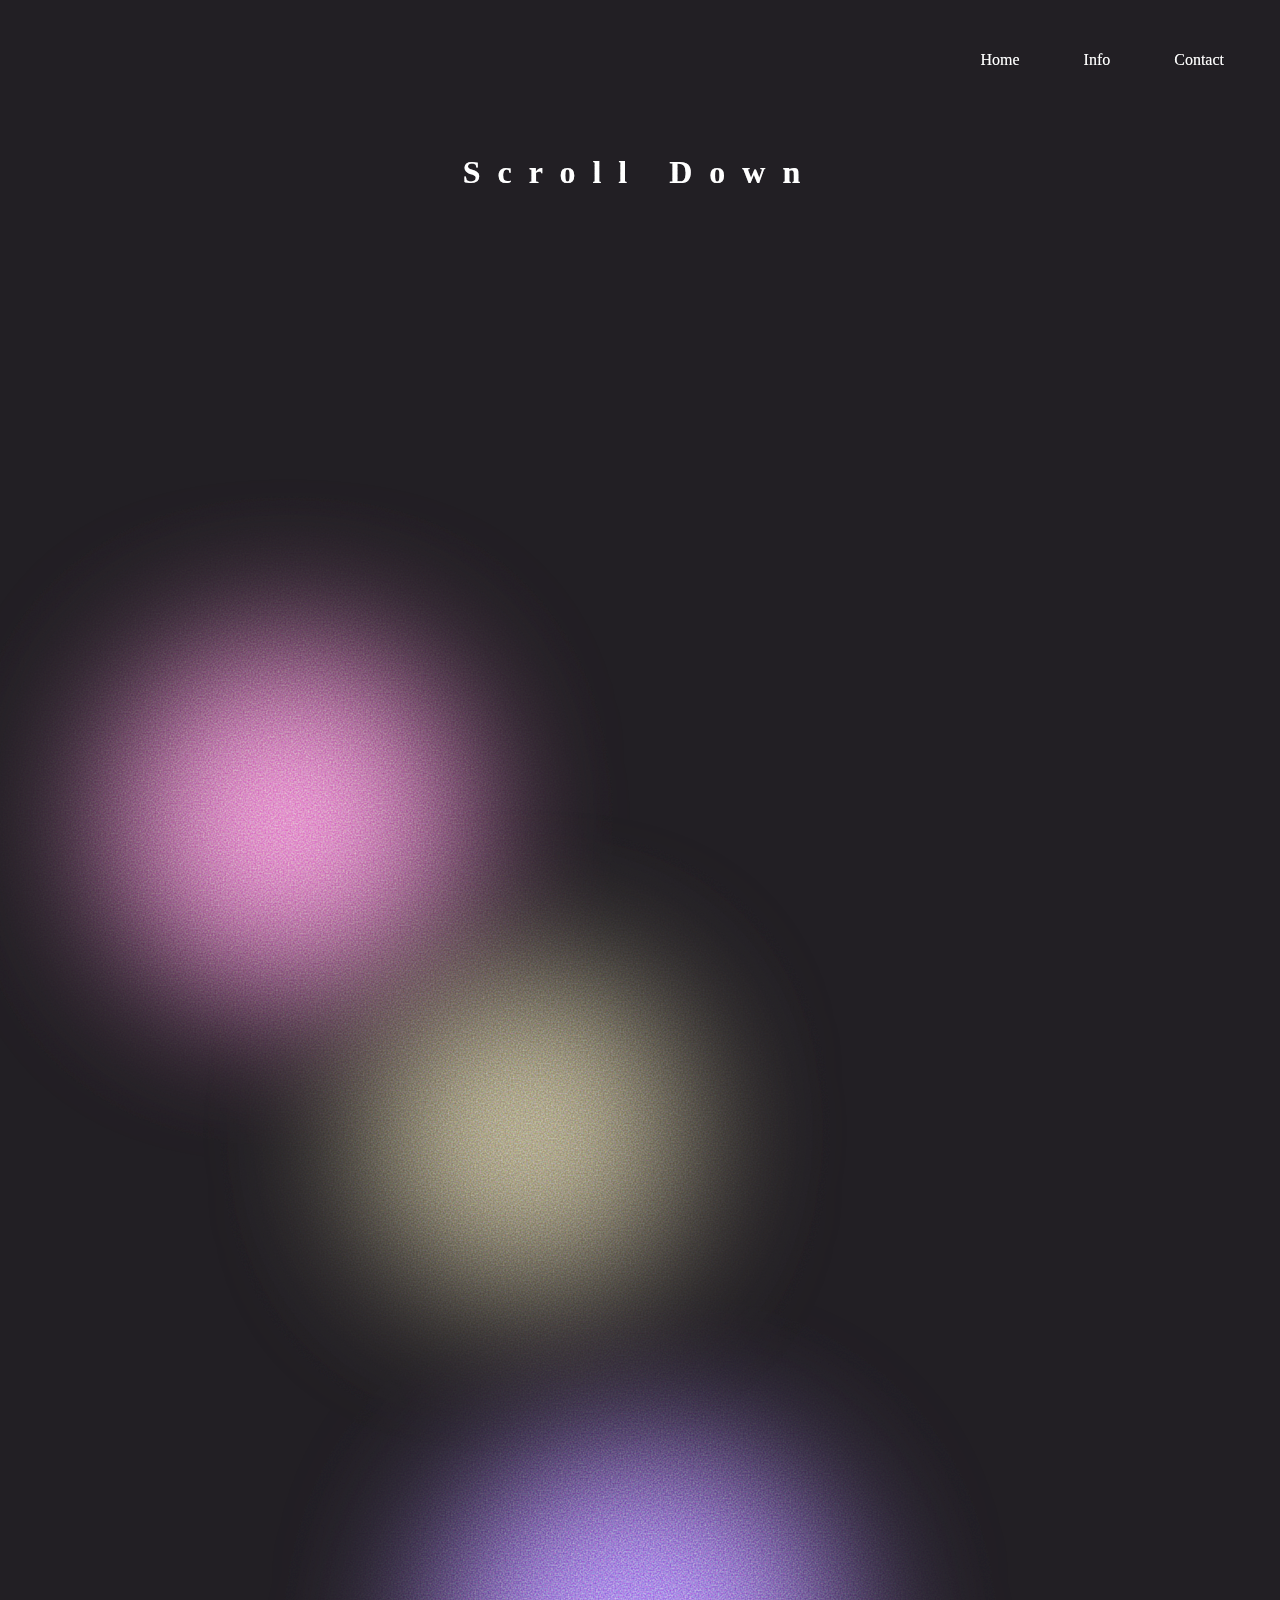
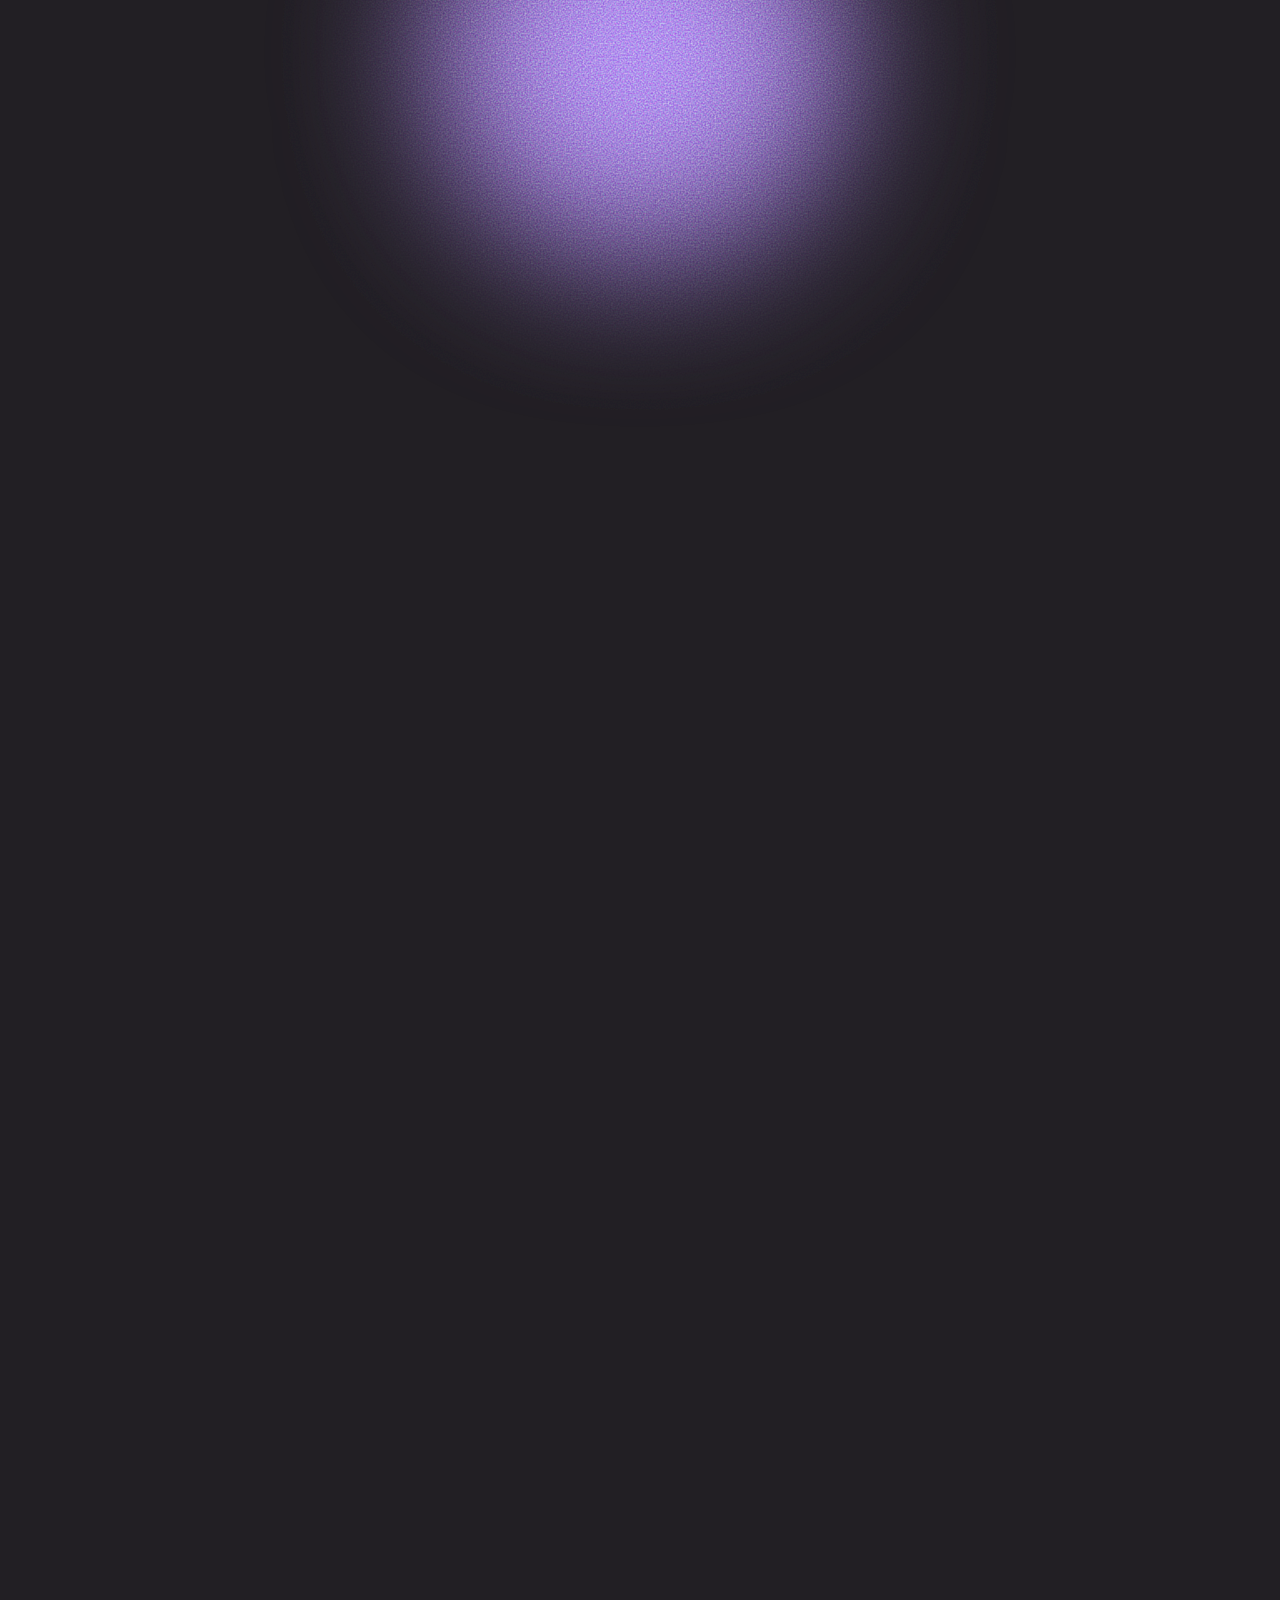
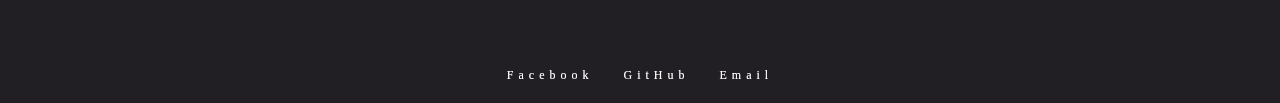
==== projects.html @ b5c73700 "final changes" ====
<!DOCTYPE html>
<html lang="en">
<head>
    <meta charset="UTF-8">
    <meta name="viewport" content="width=device-width, initial-scale=1.0">
    <title>Mardelito's Portfolio</title>
    <link rel="stylesheet" href="style.css" type="text/css">
</head>
<body>
    <svg>
        <filter id="noiseFilter">
            <feTurbulence type="fractalNoise" baseFrequency="0.6" stitchTiles="stitch" />
            <feColorMatrix in="colorNoise" type="matrix" values="1 0 0 0 0 0 1 0 0 0 0 0 1 0 0 0 0 0 1 0" />
            <feComposite operator="in" in2="SourceGraphic" result="monoNoise" />
            <feBlend in="SourceGraphic" in2="monoNoise" mode="screen" />
        </filter>
    </svg>

    <div class="nav">
        <div class="menu">
            <a href="index.html"><p>Home</p></a>
            <a href="index.html#info"><p>Info</p></a>
            <a href="#contacts"><p>Contact</p></a>
        </div>
    </div> 

    <header>
        <h1 class="headtxt">Scroll Down</h1>
    </header>

    <section class="projects-section">

        <div class="container">
            <div class="logo">
                <img src="assets/javaandroid.png" alt="Logo">
            </div>
            <div class="project-content">
                <h1 class="project-title">Java Calculator</h1>
                <div class="project-info">
                    <p>The mobile Java calculator was my first real big application, developed using Android Studio (Lollipop version). Its purpose was to create a basic calculator that could perform simple arithmetic operations like addition, subtraction, multiplication, and division. This project introduced me to Android development, where I learned to handle user inputs, design a user interface, and understand the structure of Android applications. Although I had no prior experience in Java, having previously worked with Lua for game modifications, I managed to overcome the challenges of transitioning to a new programming language and platform. Despite the difficulties, the project gave me valuable hands-on experience in mobile app development and boosted my confidence in problem-solving and coding.</p>
                </div>
                <div class="link">
                    <a href="https://github.com/mGo08/GO_CALCULATOR" target="_blank">GitHub</a>
                </div>
            </div>
        </div>

        <div class="container">
            <div class="logo">
                <img src="assets/javaandroid.png" alt="Logo">
            </div>
            <div class="project-content">
                <h1 class="project-title">Wage Calculator</h1>
                <div class="project-info">
                    <p>
                        The wage calculator project was designed to calculate employee wages based on hours worked, pay rates, and overtime. Its purpose was to provide a tool for accurate wage computation, taking into account regular hours, overtime, and potential deductions. The app aimed to simplify the process of calculating wages for different scenarios while ensuring that all factors, like overtime rates, were correctly implemented.</p>
                </div>
                <div class="link">
                    <a href="https://github.com/mGo08/Go_WageCalc" target="_blank">GitHub</a>
                </div>
            </div>
        </div>

        <div class="container">
            <div class="logo">
                <img src="assets/javaandroid.png" alt="Logo">
            </div>
            <div class="project-content">
                <h1 class="project-title">Multi Calculator</h1>
                <div class="project-info">
                    <p>The multi-level calculator project, developed using Android Java, was designed to handle a wider range of mathematical operations, including addition, subtraction, multiplication, division, and parentheses for managing the order of operations. Its purpose was to provide a more advanced calculator that could perform multi-step calculations accurately, following the correct order of precedence for mathematical expressions. The app aimed to enhance user experience with a clean interface while ensuring that all operations and functionalities were properly implemented and easy to use.</p>
                </div>
                <div class="link">
                    <a href="https://github.com/mGo08/Go_MultiCalc" target="_blank">GitHub</a>
                </div>
            </div>
        </div>

        <div class="container">
            <div class="logo">
                <img src="assets/c.png" alt="Logo">
            </div>
            <div class="project-content">
                <h1 class="project-title">BMI Calculator</h1>
                <div class="project-info">
                    <p>The BMI calculator project, developed using C++, is designed to calculate an individual's Body Mass Index (BMI) based on their weight and height. The purpose of the app is to provide a simple and effective way for users to assess whether they are within a healthy weight range by calculating their BMI and providing feedback on the result. It takes the user's weight in kilograms and height in meters, performs the necessary calculations, and outputs the BMI value along with a category such as underweight, normal weight, overweight, or obese. This project helps strengthen skills in basic arithmetic operations, input handling, and output formatting in C++.</p>
                </div>
                <div class="link">
                    <a href="https://github.com/mGo08/BMIcal-Project" target="_blank">GitHub</a>
                </div>
            </div>
        </div>

        <div class="container">
            <div class="logo">
                <img src="assets/python.png" alt="Logo">
            </div>
            <div class="project-content">
                <h1 class="project-title">SecurePassPro</h1>
                <div class="project-info">
                    <p>
                    SecurePassPro is a password generator and manager designed to help users create and store secure passwords. The app offers three levels of password generation: weak, medium, and strong, allowing users to choose the level of security based on their needs. Once a password is generated, it can be saved to a file for easy retrieval and management. The purpose of SecurePassPro is to provide a simple, reliable solution for creating strong, unique passwords while keeping them safely stored in a file, reducing the risk of security breaches and simplifying password management for users.</p>
                </div>
                <div class="link">
                    <a href="https://github.com/mGo08/SSP-SecurePassPro" target="_blank">GitHub</a>
                </div>
            </div>
        </div>

        <div class="container">
            <div class="logo">
                <img src="assets/javaintellij.png" alt="Logo">
            </div>
            <div class="project-content">
                <h1 class="project-title">Brew Academy</h1>
                <div class="project-info">
                    <p>Brew Academy is an app designed to streamline the recruitment process for coffee shops by offering a quick and efficient way to assess potential candidates. It functions as a test application where employers can create questions with multiple-choice answers, and candidates can respond within the app. It also features a drag-and-drop interface for ingredients, allowing users to match or place ingredients correctly, simulating real-world coffee preparation tasks. The app includes a database to store all candidates' scores, which can be saved to a file for easy reference and management. The purpose of Brew Academy is to simplify the hiring process by providing an effective platform for evaluating candidates' skills and knowledge while maintaining organized records of their performance.</p>
                </div>
                <div class="link">
                    <a href="https://github.com/mGo08/BrewAcademy_DEMO" target="_blank">GitHub</a>
                </div>
            </div>
        </div>

        <div class="container">
            <div class="logo">
                <img src="assets/javaintellij.png" alt="Logo">
            </div>
            <div class="project-content">
                <h1 class="project-title">Vehicle Rental Management Service</h1>
                <div class="project-info">
                    <p>
                        Vehicle Rental Management Services is an app designed to streamline the entire process of renting cars, helping staff manage rentals more effectively. The app features a sleek and modern user interface that allows staff to easily track car availability, rental status, and due dates. It also includes features for storing and managing maintenance schedules, ensuring that cars in maintenance are properly tracked. Additionally, the app generates invoices for each rental transaction. The purpose of the app is to simplify car rental operations, improve efficiency in managing inventory, and provide a seamless experience for both staff and customers.</p>
                </div>
                <div class="link">
                    <a href="https://github.com/mGo08/VRMS" target="_blank">GitHub</a>
                </div>
            </div>
        </div>

        <div class="container">
            <div class="logo">
                <img src="assets/python.png" alt="Logo">
            </div>
            <div class="project-content">
                <h1 class="project-title">Python Tokenizer</h1>
                <div class="project-info">
                    <p>Tokenizer is a program developed in Python, utilizing customtkinter for its user interface and Pillow for loading images. It was created as part of the course CS121 - Programming Languages and was developed by Angela Nareen Bernales, Mc Curvin Royeras, and Mardelito Go. The purpose of this program is to analyze and tokenize strings of text by categorizing them into various types such as alphanumerics, special characters, and delimiters like the colon (:). Users can input text into the simple UI, and after clicking the 'Tokenize' button, the program processes the input and displays the results in the token and granular sections.</p>
                </div>
                <div class="link">
                    <a href="https://github.com/mGo08/Bernales-Royeras-Go-A222" target="_blank">GitHub</a>
                </div>
            </div>
        </div>
    
    </section>
    
    <div class="blob_container">
        <div class="purple blob"></div>
        <div class="pink blob"></div>
        <div class="yellow blob"></div>
    </div>

    <footer id="contacts">
        <ul>
            <li><a href="https://www.facebook.com/mj.tutorgo" target="_blank">Facebook</a></li>
            <li><a href="https://github.com/mGo08" target="_blank">GitHub</a></li>
            <li><a href="mailto:your-mGO@mcm.edu.ph">Email</a></li>
        </ul>
    </footer>

    <script src="script.js"></script>

</body>
</html>
---- style.css ----
/* Index style */
.header {
    display: flex;
    flex-direction: column;
    justify-content: center;
    align-items: center;
    font-family: 'PPThin';
    height: 100vh;
    letter-spacing: 5px;
}

.header h2 {
    font-family: 'PPThin';
    font-size: 15px;
}

.section {
    height: 100%;
    padding: 5rem;
    font-size: 25px;
    text-align: center;
}

.section_paragraph {
    margin: 1rem 0;
    transform: translateY(20px);
    opacity: 0;
    transition: opacity 2s ease, transform 2s ease;
}

.section_paragraph--visible {
    transform: translateY(0);
    opacity: 1;
}

/* Project style */
.headtxt {
    display: flex;
    justify-content: center;
    align-items: center;
    font-family: 'PPThin';
    letter-spacing: 17px;
    margin-bottom: 20px;
}

.container {
    display: flex;
    align-items: center;
    gap: 20px;
    border: 2px solid #ddd;
    border-radius: 30px;
    margin: 30px auto;
    padding: 20px;
    width: 150%;
    max-width: 1700px;
    box-sizing: border-box;
    overflow: hidden;
    opacity: 1;
    transform: translateY(0);
    transition: opacity 1s ease, transform 1s ease;
}

.container:hover {
    background-color: #6900af2f; /* Change to desired hover background color */
}

.logo img {
    max-width: 300px; /* Adjust size */
    height: auto; /* Maintain aspect ratio */
    border-radius: 15px;
}

.project-title {
    font-family: 'PPBook';
    font-size: 35px;
    text-align: left;
    margin-bottom: 20px;
}

.project-info {
    font-family: 'PPBook';
    text-align: justify;
    margin-bottom: 20px;
}

.link {
    display: flex;
    justify-content: left;
    padding: 0;
    margin: 0;
    list-style-type: none;
}

.link a {
    font-family: 'PPBook';
    letter-spacing: 5px;
    text-decoration: none;
    color: #ffffff;
    font-size: 12px;
    transition: 1s ease;
    margin: 0 15px; /* Add margin to space out links */
}

.link a:hover {
    color: #9d00e6;
}


/* main & design */
* {
    box-sizing: border-box;
    padding: 0;
    margin: 0;
}

@font-face {
    font-family: 'PPBold';
    src: url(font/ppneuemontreal-bold.woff);
}

@font-face {
    font-family: 'PPSemi';
    src: url(font/ppneuemontreal-semibolditalic.woff);
}

@font-face {
    font-family: 'PPThin';
    src: url(font/ppneuemontreal-thin.woff);
}

@font-face {
    font-family: 'PPBook';
    src: url(font/ppneuemontreal-book.woff);
}

body {
    max-width: 100vw;
    min-height: 100vh;
    margin: 0;
    color: white;
    background-color: rgb(34, 31, 36);
    font-family: 'PPBold';
    text-align: center;
    position: relative;
    filter: url(#noiseFilter);
    overflow: auto;
    user-select: none;
    -webkit-user-select: none;
}

#contacts {
    display: flex;
    flex-direction: row;
    justify-content: center;
    align-items: center;
    width: 100%;
    padding: 20px;
    text-align: center;
}

#contacts ul {
    display: flex;
    justify-content: center;
    padding: 0;
    margin: 0;
    list-style-type: none;
}

#contacts ul li {
    margin: 0 15px;
}

#contacts ul li a {
    font-family: 'PPBook';
    letter-spacing: 5px;
    text-decoration: none;
    color: #ffffff;
    font-size: 12px;
    transition: 1s ease;
}

#contacts ul li a:hover {
    color: #9d00e6;
}

.nav {
    display: flex;
    flex-direction: row;
    justify-content: flex-end;
    align-items: center;
    width: 120%;
    position: absolute;
    top: 40px;
    right: 40px;
}

.menu {
    display: flex;
    flex-direction: row;
    justify-content: flex-end;
    align-items: center;
    gap: 2em;
}

.menu a {
    color: #fff; 
    text-decoration: none;
    padding: 10px 15px;
    font-size: 16px;
    border: 1px solid transparent; 
    border-radius: 20px;
    transition: border 1s ease;
}

.menu a:hover {
    border: 1px solid #e683ff;
    color: #e683ff;
}

.container {
    opacity: 0;
    transition: opacity 3s ease;
}

.container--visible {
    opacity: 1;
}

.headtxt, .nav, .menu {
    opacity: 1;
    transform: translateY(0);
    transition: opacity 0.8s ease, transform 0.8s ease;
}

.headtxt--hidden, .nav--hidden, .menu--hidden {
    opacity: 0;
    transform: translateY(-20px);
}

.blob_container {
    position: absolute;
    top: 0;
    left: 0;
    z-index: -1;
    height: 100%;
    width: 100%;
    display: flex;
    justify-content: center;
    align-items: center;
    pointer-events: none;
}

.blob {
    border-radius: 50%;
    position: absolute;
    filter: blur(80px);
    animation: blobAnimation 8s infinite ease-in-out;
}

.purple {
    background-color: rgb(146, 77, 237);
    height: 30vw;
    width: 30vw;
    animation-delay: 0s;
}

.pink {
    background-color: #eb66ca;
    height: 25vw;
    width: 25vw;
    animation-delay: 2s;
    top: 20%;
    left: 10%;
}

.yellow {
    background-color: #b1a56f;
    height: 22vw;
    width: 22vw;
    animation-delay: 4s;
    top: 30%;
    left: 30%;
}

@keyframes blobAnimation {
    0% {
        transform: scale(1) translate(0, 0);
    }
    50% {
        transform: scale(1.5) translate(50px, 50px);
    }
    100% {
        transform: scale(1) translate(0, 0);
    }
}

/* Optional: Animation for the icon */
@keyframes bounce {
    0% { transform: translateY(0); }
    50% { transform: translateY(-10px); }
    100% { transform: translateY(0); }
}
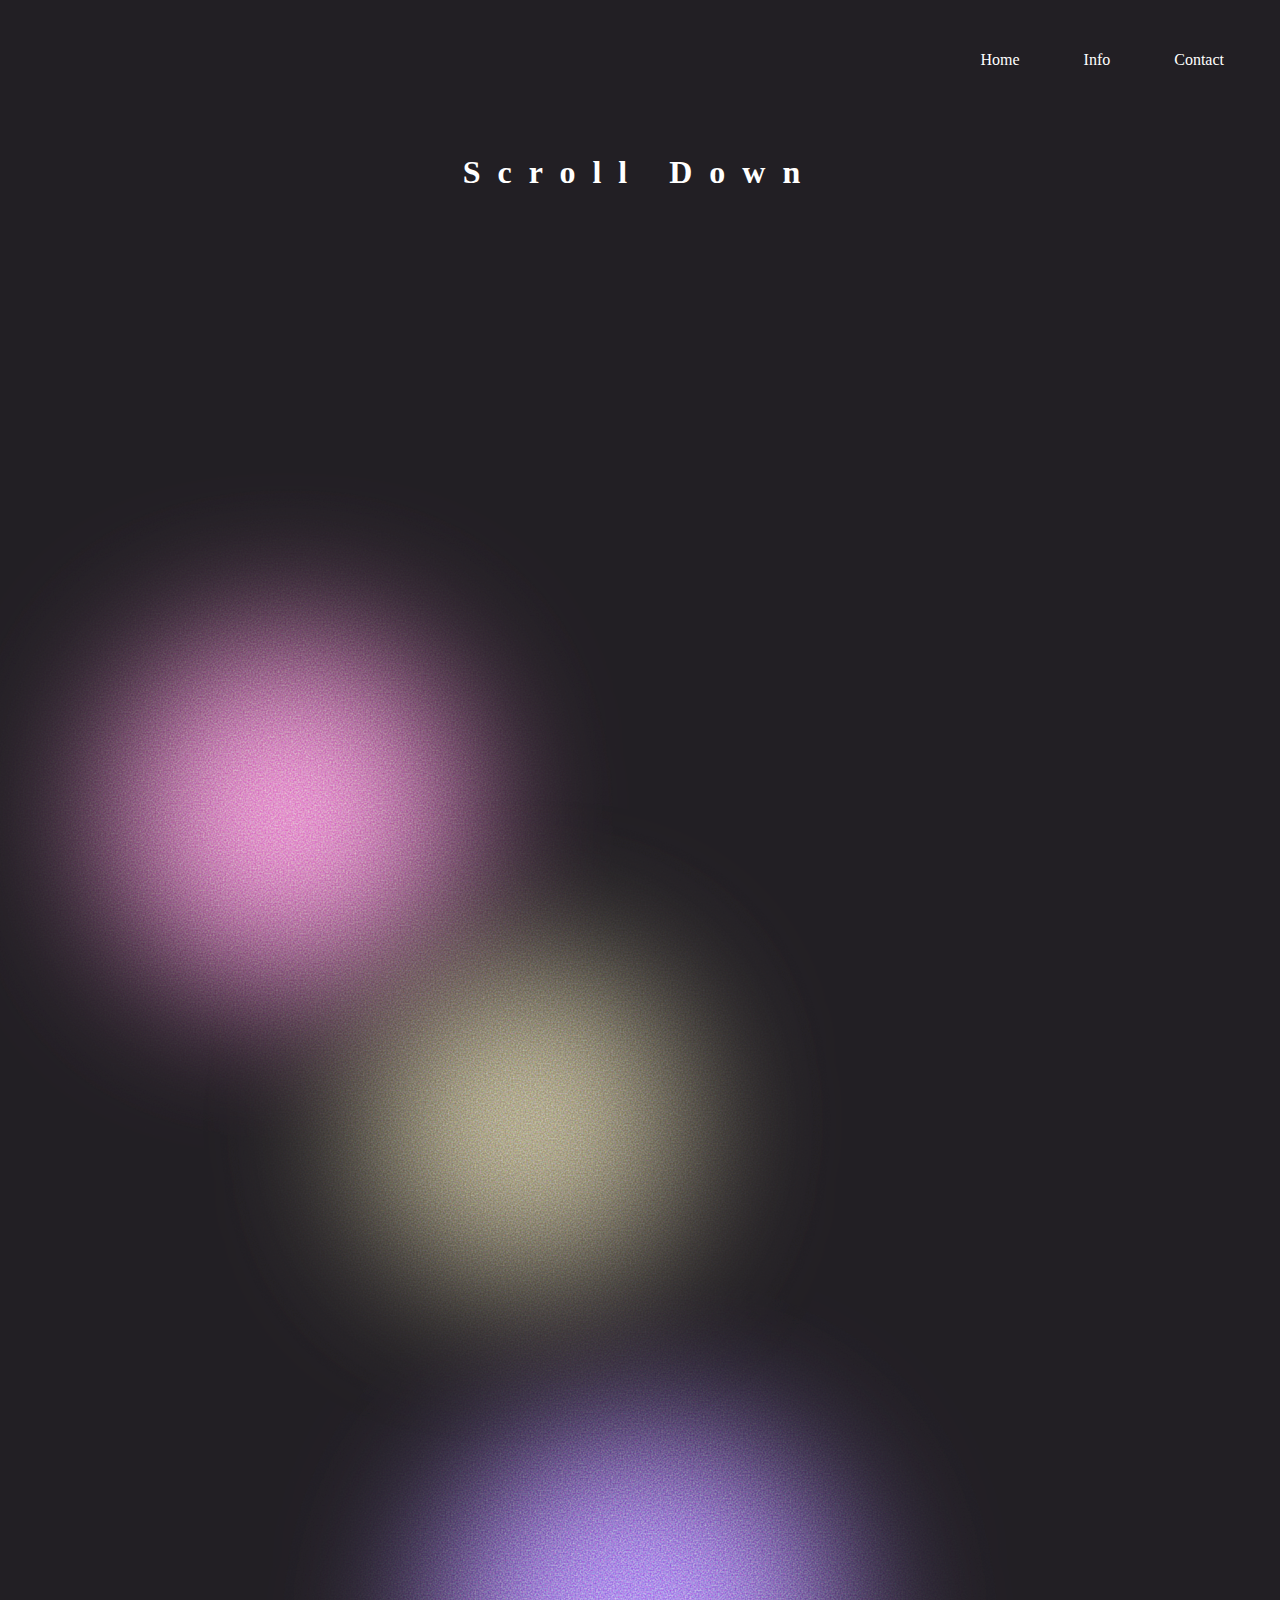
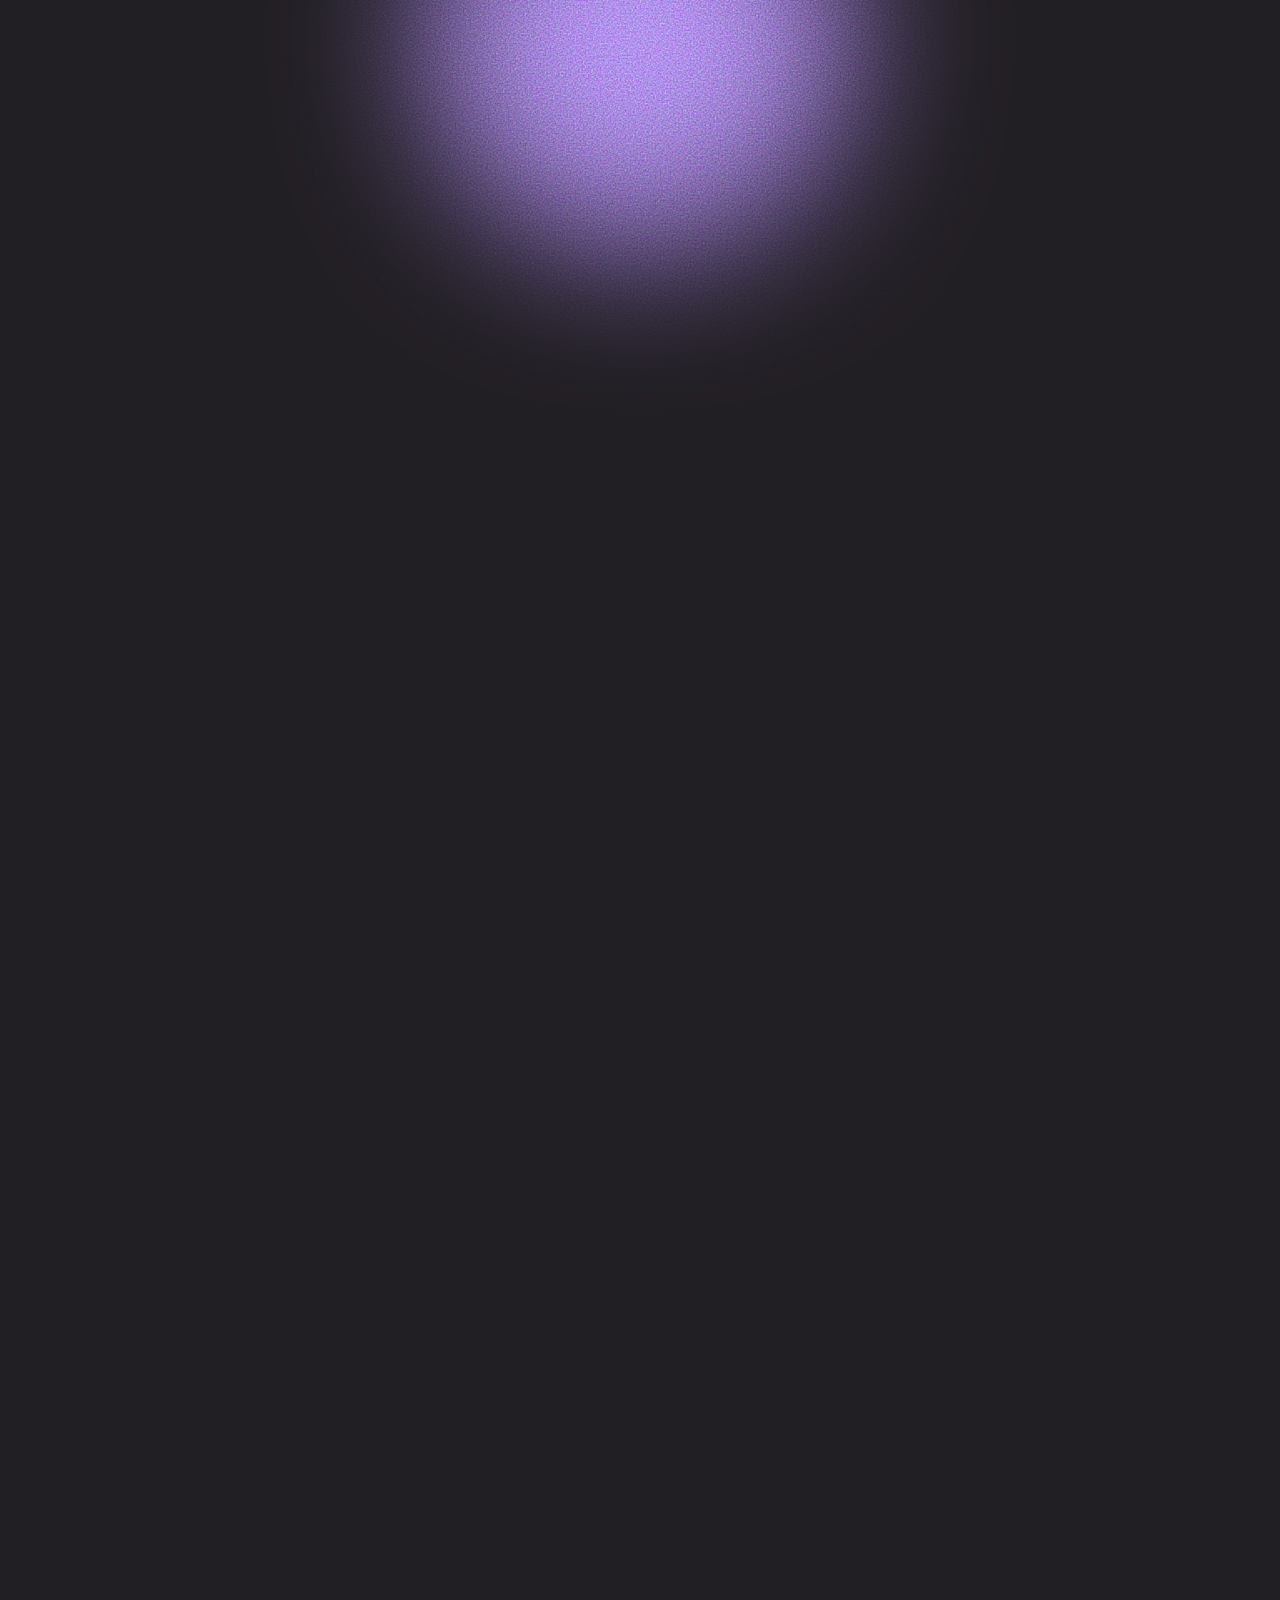
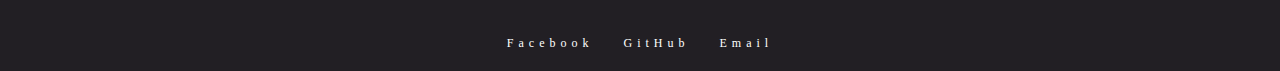
==== commit ff5af79c: "final push" ====
--- a/projects.html
+++ b/projects.html
@@ -22,7 +22,7 @@
             <a href="index.html#info"><p>Info</p></a>
             <a href="#contacts"><p>Contact</p></a>
         </div>
-    </div> 
+    </div>
 
     <header>
         <h1 class="headtxt">Scroll Down</h1>
@@ -155,10 +155,12 @@
     
     </section>
     
-    <div class="blob_container">
-        <div class="purple blob"></div>
-        <div class="pink blob"></div>
-        <div class="yellow blob"></div>
+    <div class="filter-element">
+        <div class="blob_container">
+            <div class="purple blob"></div>
+            <div class="pink blob"></div>
+            <div class="yellow blob"></div>
+        </div>
     </div>
 
     <footer id="contacts">
--- a/style.css
+++ b/style.css
@@ -1,4 +1,74 @@
-/* Index style */
+/* Main & Design */
+* {
+    box-sizing: border-box;
+    padding: 0;
+    margin: 0;
+}
+
+@font-face {
+    font-family: 'PPBold';
+    src: url(font/ppneuemontreal-bold.woff);
+}
+
+@font-face {
+    font-family: 'PPSemi';
+    src: url(font/ppneuemontreal-semibolditalic.woff);
+}
+
+@font-face {
+    font-family: 'PPThin';
+    src: url(font/ppneuemontreal-thin.woff);
+}
+
+@font-face {
+    font-family: 'PPBook';
+    src: url(font/ppneuemontreal-book.woff);
+}
+
+body {
+    max-width: 100vw;
+    min-height: 100vh;
+    margin: 0;
+    color: white;
+    background-color: rgb(34, 31, 36);
+    font-family: 'PPBold';
+    text-align: center;
+    position: relative;
+    overflow: auto;
+    user-select: none;
+    -webkit-user-select: none;
+}
+
+.filter-element {
+    position: absolute;
+    top: 0;
+    left: 0;
+    width: 100%;
+    height: 100%;
+    filter: url(#noiseFilter);
+    z-index: -1;
+}
+
+.circle {
+    height: 150px;
+    width: 150px;
+    position: absolute;
+    background-color: #a57153;
+    filter: blur(150px);
+    border-radius: 100px;
+  }
+
+  .one {
+    left: 0;
+    top: 0;
+  }
+  
+  .two {
+    bottom: 0;  
+    right: 0;
+  }
+  
+/* Header Styles */
 .header {
     display: flex;
     flex-direction: column;
@@ -9,31 +79,61 @@
     letter-spacing: 5px;
 }
 
-.header h2 {
+.header h3 {
     font-family: 'PPThin';
     font-size: 15px;
 }
 
-.section {
-    height: 100%;
-    padding: 5rem;
-    font-size: 25px;
-    text-align: center;
-}
-
-.section_paragraph {
-    margin: 1rem 0;
-    transform: translateY(20px);
-    opacity: 0;
-    transition: opacity 2s ease, transform 2s ease;
-}
-
-.section_paragraph--visible {
-    transform: translateY(0);
-    opacity: 1;
-}
-
-/* Project style */
+.about-me-container {
+    max-width: 700px;
+    margin: 10rem auto;
+    padding: 1rem 2rem;
+}
+
+.about-me-container h1 {
+    font-size: 3rem;
+    font-family: 'PPBook';
+    text-align: left;
+    letter-spacing: 2px;
+    margin-bottom: 0.5rem;
+}
+
+.intro {
+    font-family: 'PPThin';
+    color: #fcfcfc;
+    font-size: 1.5rem;
+    letter-spacing: 1px;
+    text-align: justify;
+    margin-bottom: 3rem;
+}
+
+.highlight {
+    color: #ffd82b;
+}
+
+.content-sections {
+    display: grid;
+    grid-template-columns: 1fr 1fr;
+    gap: 2rem;
+}
+
+.section h2 {
+    font-size: 1.25rem;
+    font-family: 'PPBook';
+    text-align: left;
+    letter-spacing: 2px;
+    margin-bottom: 0.5rem;
+}
+
+.section p {
+    font-size: 1rem;
+    font-family: 'PPThin';
+    text-align: justify;
+    letter-spacing: 1px;
+    margin-bottom: 3rem;
+}
+
+/* Project Section */
 .headtxt {
     display: flex;
     justify-content: center;
@@ -47,7 +147,7 @@
     display: flex;
     align-items: center;
     gap: 20px;
-    border: 2px solid #ddd;
+    position: relative;
     border-radius: 30px;
     margin: 30px auto;
     padding: 20px;
@@ -60,13 +160,38 @@
     transition: opacity 1s ease, transform 1s ease;
 }
 
+.container::before {
+    content: "";
+    position: absolute;
+    top: -4px;
+    left: -4px;
+    right: -4px;
+    bottom: -4px;
+    background: linear-gradient(45deg, #b06bff, #ffffff);
+    border-radius: 34px;
+    z-index: -1;
+}
+
+.container::after {
+    content: "";
+    position: absolute;
+    inset: 2px; 
+    background: rgb(34, 31, 36); 
+    border-radius: 28px;
+    z-index: -1;
+}
+
+
 .container:hover {
-    background-color: #6900af2f; /* Change to desired hover background color */
+    box-shadow: 0px 4px 30px 10px rgba(107, 81, 141, 0.4);
+    opacity: .7;
+    z-index: 1;
+    transition: all ease 0.3s;
 }
 
 .logo img {
-    max-width: 300px; /* Adjust size */
-    height: auto; /* Maintain aspect ratio */
+    max-width: 300px;
+    height: auto;
     border-radius: 15px;
 }
 
@@ -98,62 +223,55 @@
     color: #ffffff;
     font-size: 12px;
     transition: 1s ease;
-    margin: 0 15px; /* Add margin to space out links */
+    margin: 0 15px;
 }
 
 .link a:hover {
     color: #9d00e6;
 }
 
-
-/* main & design */
-* {
-    box-sizing: border-box;
-    padding: 0;
-    margin: 0;
-}
-
-@font-face {
-    font-family: 'PPBold';
-    src: url(font/ppneuemontreal-bold.woff);
-}
-
-@font-face {
-    font-family: 'PPSemi';
-    src: url(font/ppneuemontreal-semibolditalic.woff);
-}
-
-@font-face {
-    font-family: 'PPThin';
-    src: url(font/ppneuemontreal-thin.woff);
-}
-
-@font-face {
-    font-family: 'PPBook';
-    src: url(font/ppneuemontreal-book.woff);
-}
-
-body {
-    max-width: 100vw;
-    min-height: 100vh;
-    margin: 0;
-    color: white;
-    background-color: rgb(34, 31, 36);
-    font-family: 'PPBold';
-    text-align: center;
-    position: relative;
-    filter: url(#noiseFilter);
-    overflow: auto;
-    user-select: none;
-    -webkit-user-select: none;
-}
-
+/* Navigation Styles */
+.nav {
+    display: flex;
+    flex-direction: row;
+    justify-content: flex-end;
+    align-items: center;
+    width: 120%;
+    position: absolute;
+    top: 40px;
+    right: 40px;
+}
+
+.menu {
+    display: flex;
+    flex-direction: row;
+    justify-content: flex-end;
+    align-items: center;
+    gap: 2em;
+}
+
+.menu a {
+    color: #fff;
+    text-decoration: none;
+    padding: 10px 15px;
+    font-size: 16px;
+    border: 1px solid transparent;
+    border-radius: 20px;
+    transition: border 1s ease;
+}
+
+.menu a:hover {
+    border: 1px solid #e683ff;
+    color: #e683ff;
+}
+
+/* Contacts Section */
 #contacts {
     display: flex;
     flex-direction: row;
-    justify-content: center;
     align-items: center;
     width: 100%;
+    justify-content: center;
     padding: 20px;
     text-align: center;
 }
@@ -183,40 +301,7 @@
     color: #9d00e6;
 }
 
-.nav {
-    display: flex;
-    flex-direction: row;
-    justify-content: flex-end;
-    align-items: center;
-    width: 120%;
-    position: absolute;
-    top: 40px;
-    right: 40px;
-}
-
-.menu {
-    display: flex;
-    flex-direction: row;
-    justify-content: flex-end;
-    align-items: center;
-    gap: 2em;
-}
-
-.menu a {
-    color: #fff; 
-    text-decoration: none;
-    padding: 10px 15px;
-    font-size: 16px;
-    border: 1px solid transparent; 
-    border-radius: 20px;
-    transition: border 1s ease;
-}
-
-.menu a:hover {
-    border: 1px solid #e683ff;
-    color: #e683ff;
-}
-
+/* Animations */
 .container {
     opacity: 0;
     transition: opacity 3s ease;
@@ -237,11 +322,23 @@
     transform: translateY(-20px);
 }
 
+.about-me-container {
+    transform: translateY(20px);
+    opacity: 0;
+    transition: opacity 1s ease, transform 1s ease;
+}
+
+.about-me-container--visible {
+    transform: translateY(0);
+    opacity: 1;
+}
+
+/* Blob Background */
 .blob_container {
     position: absolute;
     top: 0;
     left: 0;
-    z-index: -1;
+    z-index: -2;
     height: 100%;
     width: 100%;
     display: flex;
@@ -292,11 +389,4 @@
     100% {
         transform: scale(1) translate(0, 0);
     }
-}
-
-/* Optional: Animation for the icon */
-@keyframes bounce {
-    0% { transform: translateY(0); }
-    50% { transform: translateY(-10px); }
-    100% { transform: translateY(0); }
 }